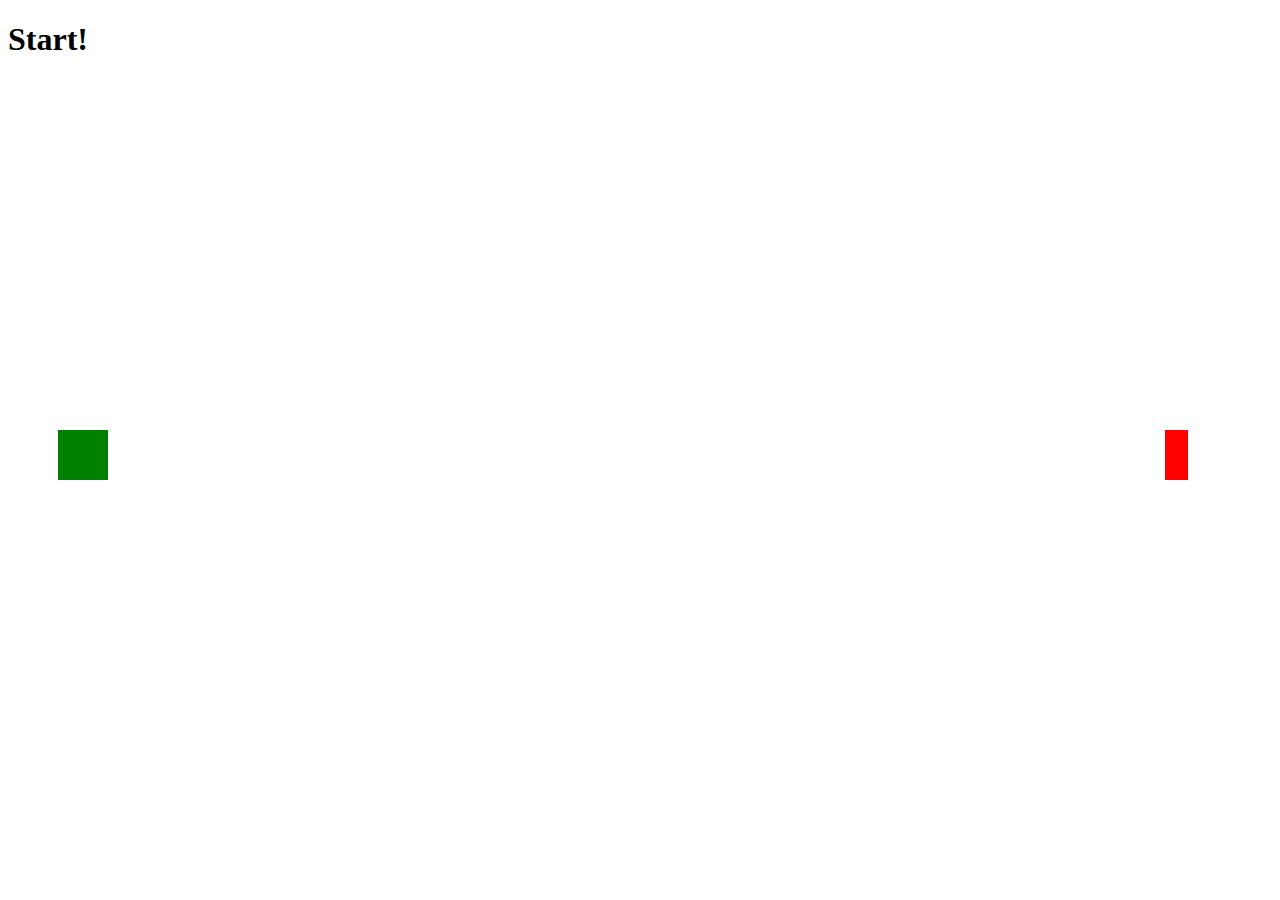
==== index.html @ 49728619 "detect hitting hurdles and couting hurdles that mario passed" ====
<!DOCTYPE html>
<html>
<head>
    <meta charset="UTF-8">
    <title>Document</title>
</head>
<body>
    <h1 id="status"> Start!</h1>

    <canvas id="canvas"></canvas>
    <script src="js/script.js">

    </script>

</body>
</html>
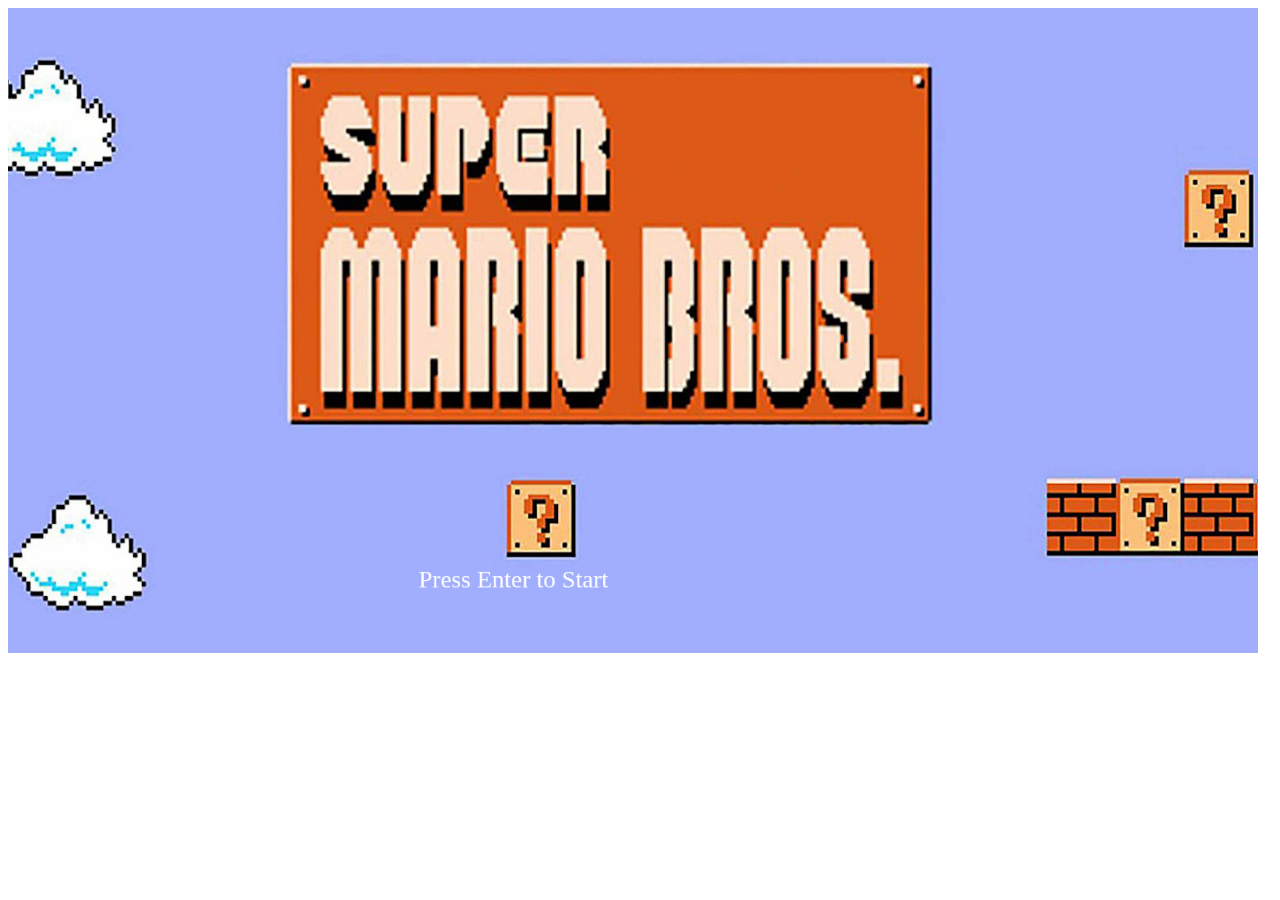
==== commit c1347262: "did more styling" ====
--- a/index.html
+++ b/index.html
@@ -3,12 +3,33 @@
 <head>
     <meta charset="UTF-8">
     <title>Document</title>
+    <link rel="stylesheet" href="./css/style.css">
 </head>
 <body>
-    <h1 id="status"> Start!</h1>
+    <div id="container">
+        <div id="top-left">
+            
+        </div>
+        <div id="press">  &nbsp
 
-    <canvas id="canvas"></canvas>
-    <script src="js/script.js">
+        </div>
+        <div id="status"> &nbsp
+            
+        </div>
+        <main>
+            <canvas id="canvas">
+                &nbsp
+            </canvas>
+        </main>
+        
+            
+       
+        
+    
+    </div>
+   
+
+    <script src="./js/script.js">
 
     </script>
 
--- a/css/style.css
+++ b/css/style.css
@@ -0,0 +1,58 @@
+body{
+    text-align: center;
+    width: 1250px;
+    height: 600px;
+    
+    justify-content: center;
+    align-items: center;
+    
+}
+main{
+    height: 600px;
+    display: flex;
+}
+#container{
+    background-color: rgb(13, 170, 232);
+    background-image: url("../images/super-mario-bros.jpeg");
+    background-size: cover;
+    justify-content: center;
+    align-items: center;
+    text-align: center;
+    display: grid;
+    grid-template-columns: .25fr .5fr .25fr;
+    /* grid-template-rows: 0.2fr 0.4fr 0.4fr; */
+    grid-template-areas: "top1 top2 top3"
+                         "game game game"
+                         "game game game"
+
+}
+#canvas{
+    height: 740px;
+}
+
+#top-left{
+    grid-area: top1;
+    display: flex;
+}
+#status{
+    font-size: 40px;
+    color: whitesmoke;
+    font-family: Arial, Helvetica, sans-serif;
+    font-weight: bold;
+    text-align: center;
+    align-content: center;
+    justify-content: center;
+    grid-area: top3;
+}
+#press{
+    font-size: 40px;
+    color: white;
+    font-family: 'Franklin Gothic Medium', 'Arial Narrow', Arial, sans-serif;
+    grid-area: top2;
+    text-align: center;
+}
+main{
+    grid-area: game;
+    z-index: 0;
+}
+
